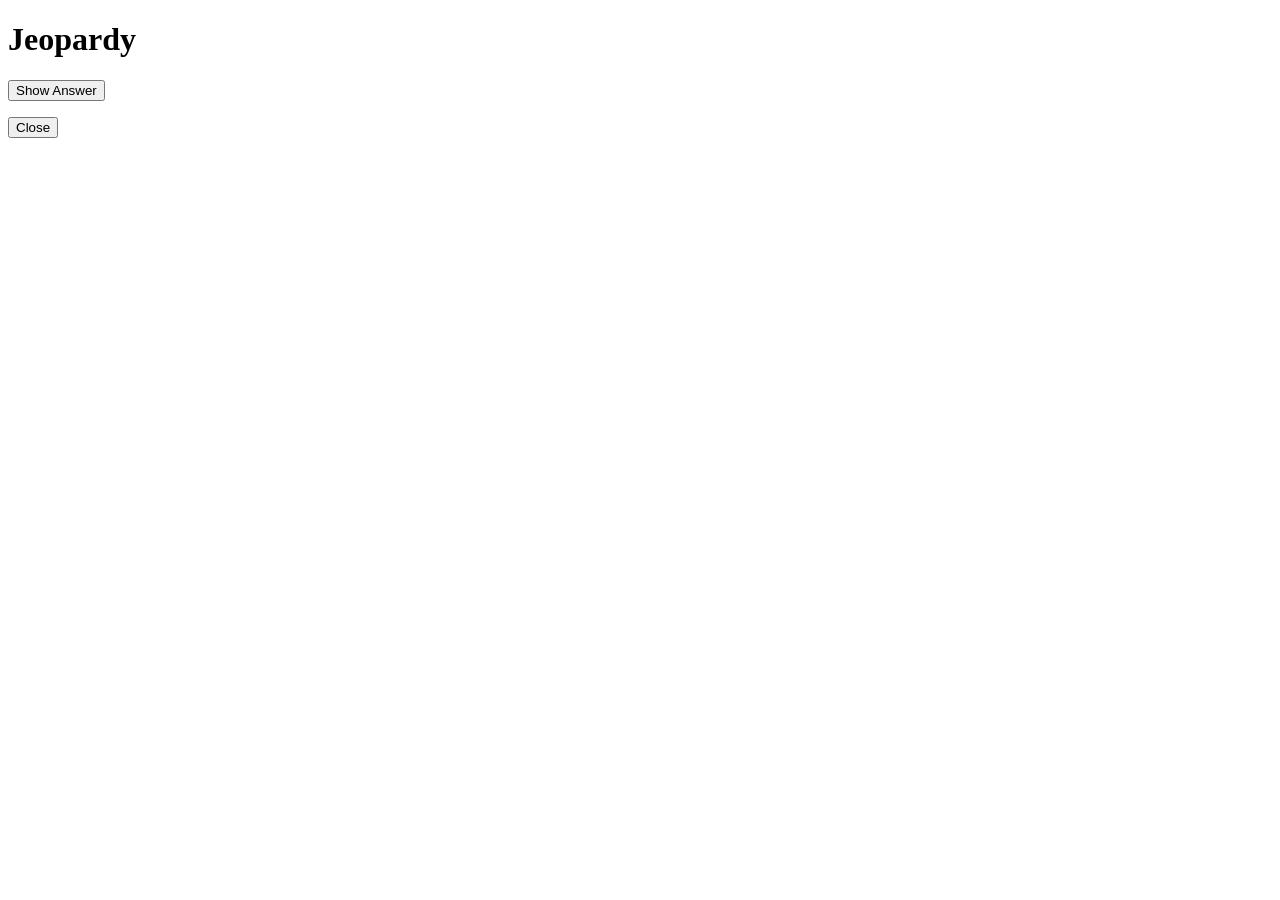
==== index.html @ 276a21d4 "Create index.html" ====
<!DOCTYPE html>
<html>
<head>
    <meta charset="UTF-8">
    <title>Jeopardy Game</title>
    <link rel="stylesheet" href="style.css">
</head>
<body>

<h1>Jeopardy</h1>

<div id="board"></div>

<div id="modal" class="hidden">
    <div id="modal-content">
        <p id="question-text"></p>
        <button id="show-answer">Show Answer</button>
        <p id="answer-text" class="hidden"></p>
        <button id="close-modal">Close</button>
    </div>
</div>

<script src="script.js"></script>
</body>
</html>
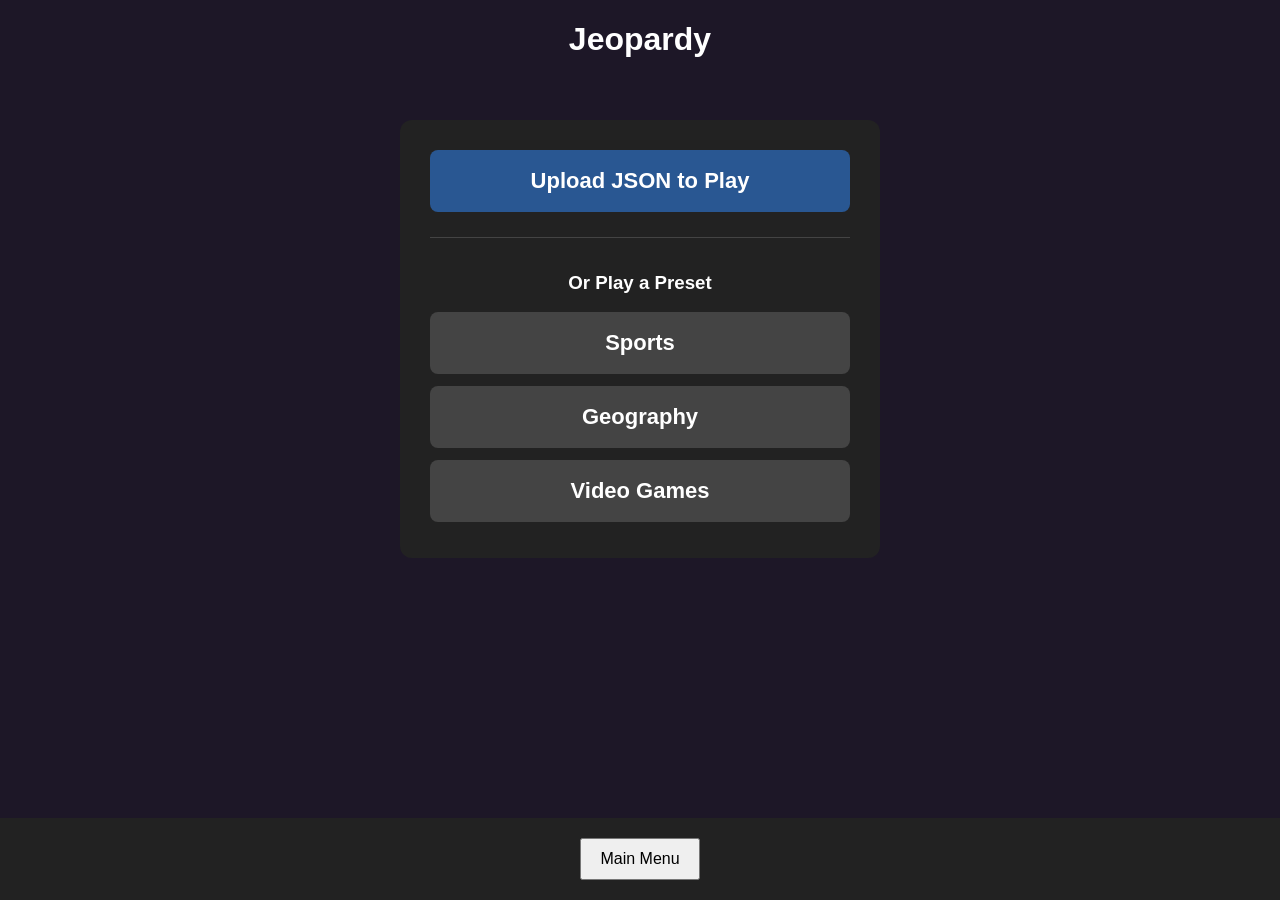
==== commit 225a5041: "lots of changes" ====
--- a/index.html
+++ b/index.html
@@ -8,8 +8,12 @@
 <body>
 
 <h1>Jeopardy</h1>
+<div id="board"></div>
 
-<div id="board"></div>
+<footer id="site-footer">
+    <button onclick="location.href='mainmenu.html'">Main Menu</button>
+</footer>
+
 
 <div id="modal" class="hidden">
     <div id="modal-content">
@@ -22,4 +26,5 @@
 
 <script src="script.js"></script>
 </body>
-</html>
+
+</html>
--- a/style.css
+++ b/style.css
@@ -0,0 +1,317 @@
+/* =========================================
+   GLOBAL
+========================================= */
+body {
+    font-family: Arial, sans-serif;
+    background: #111;
+    color: white;
+    text-align: center;
+
+    min-height: 100vh;
+    display: flex;
+    flex-direction: column;
+}
+
+body {
+    margin: 0;
+    background-color: #1d1727; /* base purple */
+}
+
+/* =========================================
+   BOARD
+========================================= */
+#board {
+    display: grid;
+    gap: 6px;
+}
+
+.cell {
+    background: #295792;
+    padding: 24px 10px;
+    font-size: 36px;
+    font-weight: bold;
+    cursor: pointer;
+    display: flex;
+    align-items: center;
+    justify-content: center;
+    min-height: 70px;
+}
+
+.cell.category {
+    border: 2px solid #ffffff;
+    background: #142b7a;
+    font-size: 36px;
+    cursor: default;
+}
+
+.cell.used {
+    background: #555;
+    color: #7c7a7a;
+}
+
+/* =========================================
+   MODAL
+========================================= */
+#modal {
+    position: fixed;
+    inset: 0;
+    background: rgba(0, 0, 0, 0.8);
+    display: flex;
+    justify-content: center;
+    align-items: center;
+}
+
+.hidden {
+    display: none !important;
+}
+
+#modal-content {
+    background: #222;
+    padding: 30px;
+    width: 420px;
+    border-radius: 6px;
+    text-align: center;
+}
+
+#question-text {
+    font-size: 24px;
+    margin-bottom: 20px;
+}
+
+#answer-text {
+    margin-top: 20px;
+    color: #8f8;
+}
+
+/* =========================================
+   QUESTION PAGE
+========================================= */
+#question-container {
+    padding: 40px;
+    text-align: center;
+}
+
+/* =========================================
+   ADMIN PANEL
+========================================= */
+#admin-container {
+    max-width: 800px;
+    margin: 0 auto;
+    padding: 20px;
+}
+
+.panel {
+    background: #222;
+    padding: 20px;
+    margin-bottom: 25px;
+    border-radius: 6px;
+
+    display: flex;
+    flex-direction: column;
+    align-items: center;
+    text-align: center;
+}
+
+.panel h2 {
+    margin-top: 0;
+    margin-bottom: 15px;
+}
+
+label {
+    display: block;
+    margin-top: 12px;
+}
+
+/* Inputs (but override file inputs below) */
+input,
+textarea,
+select {
+    width: 100%;
+    padding: 10px;
+    margin-top: 6px;
+    box-sizing: border-box;
+}
+
+textarea {
+    height: 90px;
+}
+
+/* FILE INPUT CENTERING */
+.file-upload {
+    display: flex;
+    justify-content: center;
+    width: 100%;
+    margin: 12px 0;
+}
+
+/* Prevent file inputs from stretching full width */
+.file-upload input[type="file"] {
+    width: auto;
+}
+
+/* PREVIEWS */
+#image-preview {
+    max-width: 200px;
+    display: none;
+    margin-top: 8px;
+}
+
+#audio-preview {
+    display: none;
+    margin-top: 8px;
+}
+
+/* ACTION BUTTONS */
+.actions {
+    text-align: center;
+}
+
+.actions button {
+    margin: 6px;
+    padding: 10px 18px;
+}
+
+/* CATEGORY LIST */
+#category-list div {
+    margin-bottom: 8px;
+}
+
+/* EXISTING QUESTIONS */
+#list h3 {
+    margin-top: 18px;
+}
+
+#list div {
+    margin-bottom: 8px;
+}
+
+/* EDIT / DELETE BUTTONS */
+#list button,
+#category-list button {
+    margin-left: 6px;
+    padding: 4px 10px;
+}
+
+/* DELETE BUTTON (light red) */
+#list button.delete,
+#category-list button.delete {
+    background: #f5b0b0;
+    color: #600;
+}
+
+/* NEW CATEGORY INPUT */
+#new-category {
+    padding: 8px;
+    margin-bottom: 8px;
+}
+
+/* ADD CATEGORY BUTTON */
+#add-category {
+    padding: 8px 14px;
+    margin-bottom: 8px;
+}
+
+/* BIGGER SPIN BUTTONS FOR NUMBER INPUTS */
+input[type="number"]::-webkit-inner-spin-button,
+input[type="number"]::-webkit-outer-spin-button {
+    transform: scale(1.4);
+    margin: 2px;
+}
+
+/* (Optional) Firefox equivalent */
+input[type="number"] {
+    -moz-appearance: textfield;
+}
+
+
+/* =========================================
+   MENU
+========================================= */
+#menu-container {
+    max-width: 400px;
+    margin: 80px auto;
+    text-align: center;
+    background: #222;
+    padding: 40px;
+    border-radius: 8px;
+}
+
+#menu-container button {
+    display: block;
+    width: 100%;
+    margin: 12px 0;
+    padding: 12px;
+    font-size: 18px;
+}
+
+/* UPLOAD CONTAINER (JSON to Play) */
+#upload-container {
+    margin: 40px auto 80px auto; /* space above footer */
+    padding: 30px;
+    background: #222;
+    border-radius: 12px;
+    max-width: 420px;
+    text-align: center;
+
+    display: flex;
+    flex-direction: column;
+    align-items: center;
+    justify-content: center;
+
+    position: relative;
+    z-index: 2;
+}
+
+/* BIG, PRETTY BUTTON */
+#upload-container button {
+    font-size: 22px;
+    padding: 18px 26px;
+    border-radius: 8px;
+    border: none;
+    cursor: pointer;
+    background: #295792;
+    color: white;
+    font-weight: bold;
+    width: 100%;
+}
+
+#preset-container {
+    margin-top: 25px;
+    padding-top: 15px;
+    border-top: 1px solid #444;
+}
+
+#preset-container h3 {
+    margin-bottom: 12px;
+}
+
+#preset-container button {
+    margin: 6px 0;
+    width: 100%;
+    background: #444;
+}
+
+#preset-container button:hover {
+    background: #555;
+}
+
+
+/* BUTTON HOVER */
+#upload-container button:hover {
+    background: #1f4b7a;
+}
+
+/* =========================================
+   FOOTER
+========================================= */
+#site-footer {
+    margin-top: auto;
+    padding: 20px;
+    background: #222;
+    text-align: center;
+}
+
+#site-footer button {
+    padding: 10px 18px;
+    font-size: 16px;
+}
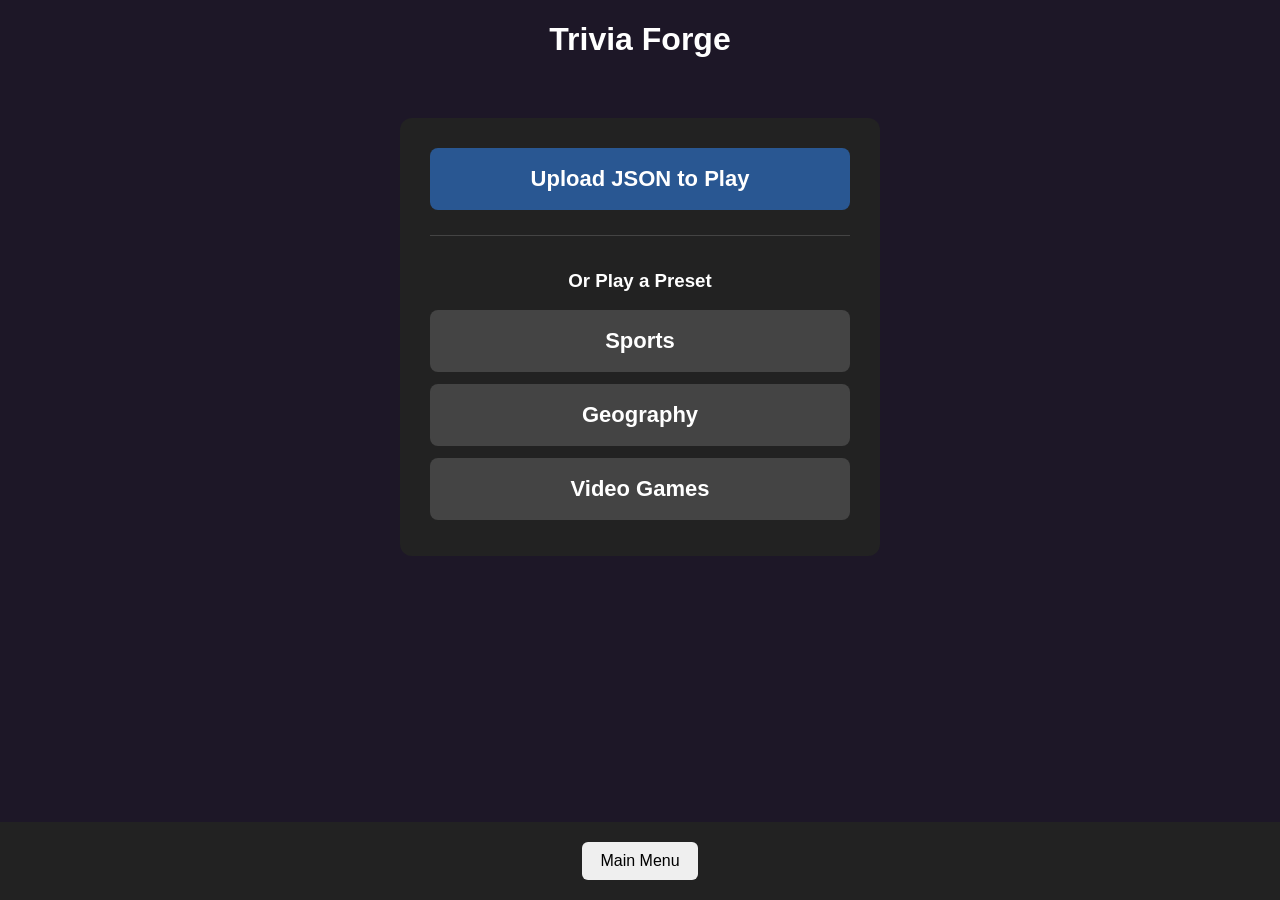
==== commit 9d3b885a: "lotsa updates" ====
--- a/index.html
+++ b/index.html
@@ -2,16 +2,17 @@
 <html>
 <head>
     <meta charset="UTF-8">
-    <title>Jeopardy Game</title>
+    <title>Trivia Forge</title>
     <link rel="stylesheet" href="style.css">
 </head>
 <body>
 
-<h1>Jeopardy</h1>
+<h1 id="game-title" style="margin-bottom: 0;">Trivia Forge</h1>
+<div id="scoreboard"></div>
 <div id="board"></div>
 
 <footer id="site-footer">
-    <button onclick="location.href='mainmenu.html'">Main Menu</button>
+    <button onclick="goMainMenu()">Main Menu</button>
 </footer>
 
 
@@ -24,6 +25,7 @@
     </div>
 </div>
 
+<script src="presets.js"></script>
 <script src="script.js"></script>
 </body>
 
--- a/style.css
+++ b/style.css
@@ -1,25 +1,58 @@
 /* =========================================
    GLOBAL
 ========================================= */
-body {
-    font-family: Arial, sans-serif;
-    background: #111;
-    color: white;
-    text-align: center;
-
-    min-height: 100vh;
-    display: flex;
-    flex-direction: column;
-}
 
 body {
     margin: 0;
-    background-color: #1d1727; /* base purple */
+    min-height: 100vh;
+    display: flex;
+    flex-direction: column;
+
+    font-family: Arial, sans-serif;
+    background-color: #1d1727;
+    color: white;
+    text-align: center;
+}
+
+/* =========================================
+   BASE BUTTON BEHAVIOR (no forced color)
+========================================= */
+
+button {
+    appearance: none;
+    border: none;
+    border-radius: 6px;
+    cursor: pointer;
+    font-family: inherit;
+    transition: 
+        transform 0.05s ease,
+        box-shadow 0.15s ease,
+        filter 0.15s ease;
+}
+
+button:hover {
+    filter: brightness(1.1);
+}
+
+button:active {
+    transform: translateY(2px);
+    box-shadow: inset 0 3px 6px rgba(0,0,0,0.4);
+}
+
+button:focus-visible {
+    outline: 2px solid #9b7dff;
+    outline-offset: 2px;
+}
+
+button:disabled {
+    opacity: 0.6;
+    cursor: not-allowed;
 }
 
 /* =========================================
    BOARD
 ========================================= */
+
 #board {
     display: grid;
     gap: 6px;
@@ -30,7 +63,7 @@
     padding: 24px 10px;
     font-size: 36px;
     font-weight: bold;
-    cursor: pointer;
+
     display: flex;
     align-items: center;
     justify-content: center;
@@ -45,17 +78,59 @@
 }
 
 .cell.used {
-    background: #555;
+    background: #555 !important;
     color: #7c7a7a;
 }
 
+#scoreboard {
+    margin: 10px auto;
+    display: flex;
+    gap: 14px; /* more room between boxes */
+    justify-content: center;
+    flex-wrap: wrap;
+}
+
+.score-box {
+    background: #222;
+    border-radius: 8px;
+    padding: 10px;
+    width: 120px; /* box size unchanged */
+    text-align: center;
+}
+
+.score-box .name {
+    font-weight: bold;
+    font-size: 16px; /* slightly larger */
+    margin-bottom: 6px;
+}
+
+.score-box .divider {
+    height: 1px;
+    background: white;
+    margin: 6px 0;
+}
+
+.score-box .score {
+    font-size: 22px; /* slightly larger */
+}
+
+#participant-scores {
+    margin-top: 10px;
+    display: flex;
+    gap: 10px;
+    justify-content: center;
+    flex-wrap: wrap;
+}
+
 /* =========================================
    MODAL
 ========================================= */
+
 #modal {
     position: fixed;
     inset: 0;
     background: rgba(0, 0, 0, 0.8);
+
     display: flex;
     justify-content: center;
     align-items: center;
@@ -86,6 +161,7 @@
 /* =========================================
    QUESTION PAGE
 ========================================= */
+
 #question-container {
     padding: 40px;
     text-align: center;
@@ -94,6 +170,7 @@
 /* =========================================
    ADMIN PANEL
 ========================================= */
+
 #admin-container {
     max-width: 800px;
     margin: 0 auto;
@@ -122,7 +199,7 @@
     margin-top: 12px;
 }
 
-/* Inputs (but override file inputs below) */
+/* Inputs */
 input,
 textarea,
 select {
@@ -144,7 +221,6 @@
     margin: 12px 0;
 }
 
-/* Prevent file inputs from stretching full width */
 .file-upload input[type="file"] {
     width: auto;
 }
@@ -211,29 +287,17 @@
     margin-bottom: 8px;
 }
 
-/* BIGGER SPIN BUTTONS FOR NUMBER INPUTS */
-input[type="number"]::-webkit-inner-spin-button,
-input[type="number"]::-webkit-outer-spin-button {
-    transform: scale(1.4);
-    margin: 2px;
-}
-
-/* (Optional) Firefox equivalent */
-input[type="number"] {
-    -moz-appearance: textfield;
-}
-
-
 /* =========================================
    MENU
 ========================================= */
+
 #menu-container {
     max-width: 400px;
     margin: 80px auto;
     text-align: center;
     background: #222;
     padding: 40px;
-    border-radius: 8px;
+    border-radius: 12px;
 }
 
 #menu-container button {
@@ -244,9 +308,12 @@
     font-size: 18px;
 }
 
-/* UPLOAD CONTAINER (JSON to Play) */
+/* =========================================
+   UPLOAD CONTAINER
+========================================= */
+
 #upload-container {
-    margin: 40px auto 80px auto; /* space above footer */
+    margin: 40px auto 80px auto;
     padding: 30px;
     background: #222;
     border-radius: 12px;
@@ -257,24 +324,19 @@
     flex-direction: column;
     align-items: center;
     justify-content: center;
-
-    position: relative;
-    z-index: 2;
-}
-
-/* BIG, PRETTY BUTTON */
+}
+
 #upload-container button {
     font-size: 22px;
     padding: 18px 26px;
     border-radius: 8px;
-    border: none;
-    cursor: pointer;
     background: #295792;
     color: white;
     font-weight: bold;
     width: 100%;
 }
 
+/* PRESET SECTION */
 #preset-container {
     margin-top: 25px;
     padding-top: 15px;
@@ -295,15 +357,10 @@
     background: #555;
 }
 
-
-/* BUTTON HOVER */
-#upload-container button:hover {
-    background: #1f4b7a;
-}
-
 /* =========================================
    FOOTER
 ========================================= */
+
 #site-footer {
     margin-top: auto;
     padding: 20px;
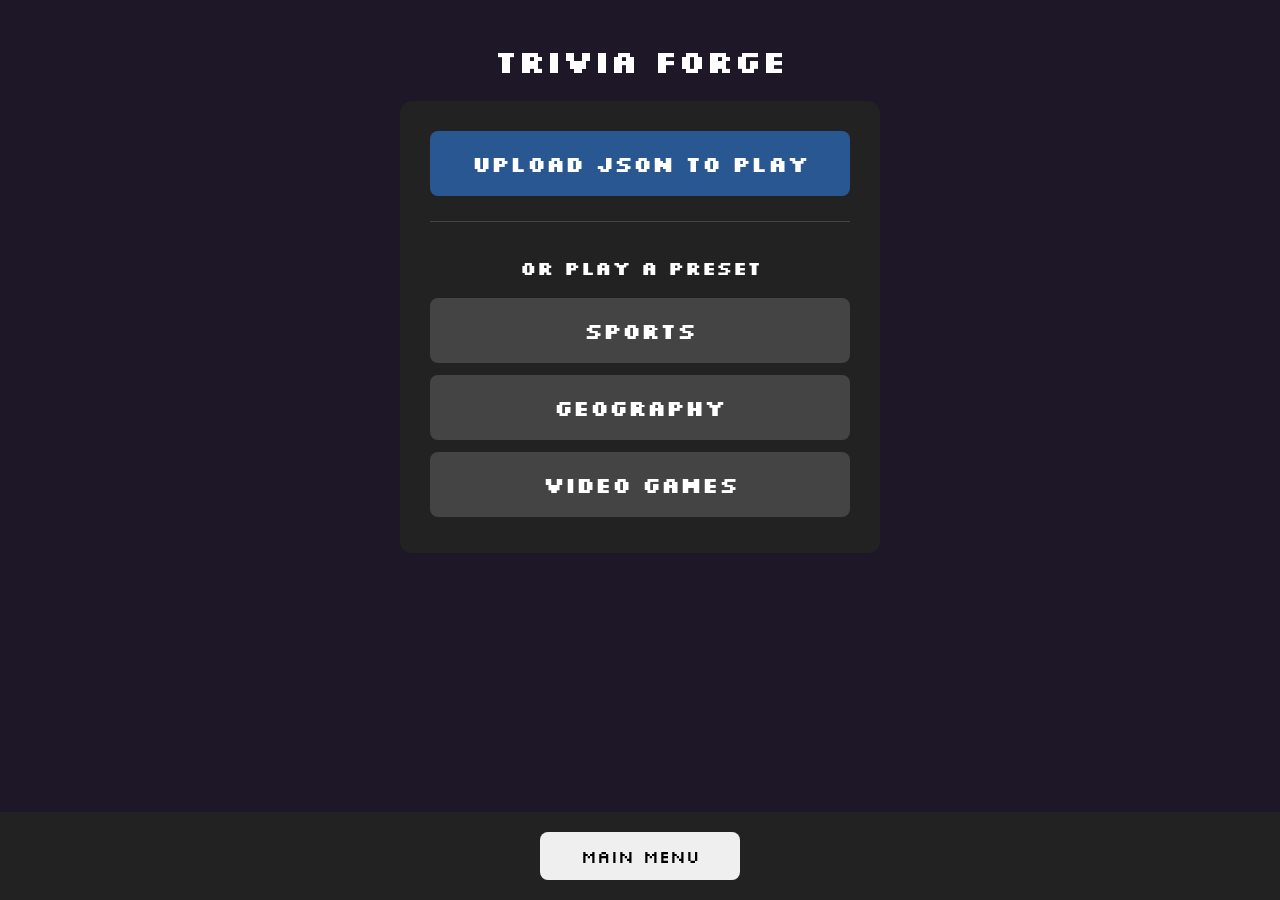
==== commit d0388961: "font change and other fixes" ====
--- a/index.html
+++ b/index.html
@@ -3,11 +3,18 @@
 <head>
     <meta charset="UTF-8">
     <title>Trivia Forge</title>
+
+    <!-- Silkscreen -->
+    <link rel="preconnect" href="https://fonts.googleapis.com">
+    <link rel="preconnect" href="https://fonts.gstatic.com" crossorigin>
+
+    <link href="https://fonts.googleapis.com/css2?family=Silkscreen:wght@400;700&display=swap" rel="stylesheet">
+
     <link rel="stylesheet" href="style.css">
 </head>
 <body>
 
-<h1 id="game-title" style="margin-bottom: 0;">Trivia Forge</h1>
+<h1 id="game-title" class="heading">Trivia Forge</h1>
 <div id="scoreboard"></div>
 <div id="board"></div>
 
@@ -27,6 +34,7 @@
 
 <script src="presets.js"></script>
 <script src="script.js"></script>
+<script src="https://cdn.jsdelivr.net/npm/bootstrap@5.3.3/dist/js/bootstrap.bundle.min.js"></script>
 </body>
 
 </html>
--- a/style.css
+++ b/style.css
@@ -8,10 +8,15 @@
     display: flex;
     flex-direction: column;
 
-    font-family: Arial, sans-serif;
+    font-family: 'Silkscreen', sans-serif;
     background-color: #1d1727;
     color: white;
     text-align: center;
+}
+
+.heading {
+    margin-bottom: 0;
+    margin-top: 40px;
 }
 
 /* =========================================
@@ -82,25 +87,35 @@
     color: #7c7a7a;
 }
 
+/* =========================================
+   SCORES
+========================================= */
+
 #scoreboard {
     margin: 10px auto;
     display: flex;
-    gap: 14px; /* more room between boxes */
+    gap: 14px;
     justify-content: center;
     flex-wrap: wrap;
+}
+
+.score-wrapper {
+    display: flex;
+    flex-direction: column;
+    align-items: center;
 }
 
 .score-box {
     background: #222;
     border-radius: 8px;
     padding: 10px;
-    width: 120px; /* box size unchanged */
+    width: 120px;
     text-align: center;
 }
 
 .score-box .name {
     font-weight: bold;
-    font-size: 16px; /* slightly larger */
+    font-size: 16px;
     margin-bottom: 6px;
 }
 
@@ -111,7 +126,25 @@
 }
 
 .score-box .score {
-    font-size: 22px; /* slightly larger */
+    font-size: 22px;
+}
+
+/* EDIT SCORE BUTTON (hidden until hover) */
+.edit-btn {
+    margin-top: 6px;
+    padding: 6px 10px;
+    opacity: 0;
+    transition: opacity 0.15s ease;
+}
+
+.score-wrapper:hover .edit-btn {
+    opacity: 1;
+}
+
+/* GIVE POINTS BUTTON (question page) */
+.give-btn {
+    margin-top: 6px;
+    padding: 6px 10px;
 }
 
 #participant-scores {
@@ -121,6 +154,8 @@
     justify-content: center;
     flex-wrap: wrap;
 }
+
+
 
 /* =========================================
    MODAL
@@ -167,12 +202,35 @@
     text-align: center;
 }
 
+#question-container button {
+    font-size: 18px;
+    padding: 12px 24px;
+    border-radius: 8px;
+}
+
+#question-container #show-answer,
+#question-container #back {
+    min-width: 200px;
+}
+
+#question-footer {
+    margin-top: auto;
+    padding: 20px;
+    background: #222;
+    text-align: center;
+}
+
+#question-footer button {
+    font-size: 18px;
+    padding: 12px 24px;
+    border-radius: 8px;
+    min-width: 200px;
+}
 /* =========================================
    ADMIN PANEL
 ========================================= */
 
 #admin-container {
-    max-width: 800px;
     margin: 0 auto;
     padding: 20px;
 }
@@ -187,6 +245,11 @@
     flex-direction: column;
     align-items: center;
     text-align: center;
+}
+
+.panel .row {
+    width: 100%;
+    align-items: start;
 }
 
 .panel h2 {
@@ -216,13 +279,16 @@
 /* FILE INPUT CENTERING */
 .file-upload {
     display: flex;
-    justify-content: center;
+    flex-direction: column;
+    justify-content: center;
+    align-items: center;
     width: 100%;
     margin: 12px 0;
 }
 
 .file-upload input[type="file"] {
     width: auto;
+    margin-bottom: 8px;
 }
 
 /* PREVIEWS */
@@ -284,7 +350,8 @@
 /* ADD CATEGORY BUTTON */
 #add-category {
     padding: 8px 14px;
-    margin-bottom: 8px;
+    margin-bottom: 16px;
+    margin-top: 20px;
 }
 
 /* =========================================
@@ -313,7 +380,7 @@
 ========================================= */
 
 #upload-container {
-    margin: 40px auto 80px auto;
+    margin: 0px auto 80px auto;
     padding: 30px;
     background: #222;
     border-radius: 12px;
@@ -372,3 +439,12 @@
     padding: 10px 18px;
     font-size: 16px;
 }
+
+#site-footer button,
+#question-footer button {
+    font-size: 18px;
+    padding: 12px 24px;
+    border-radius: 8px;
+    min-width: 200px;
+}
+
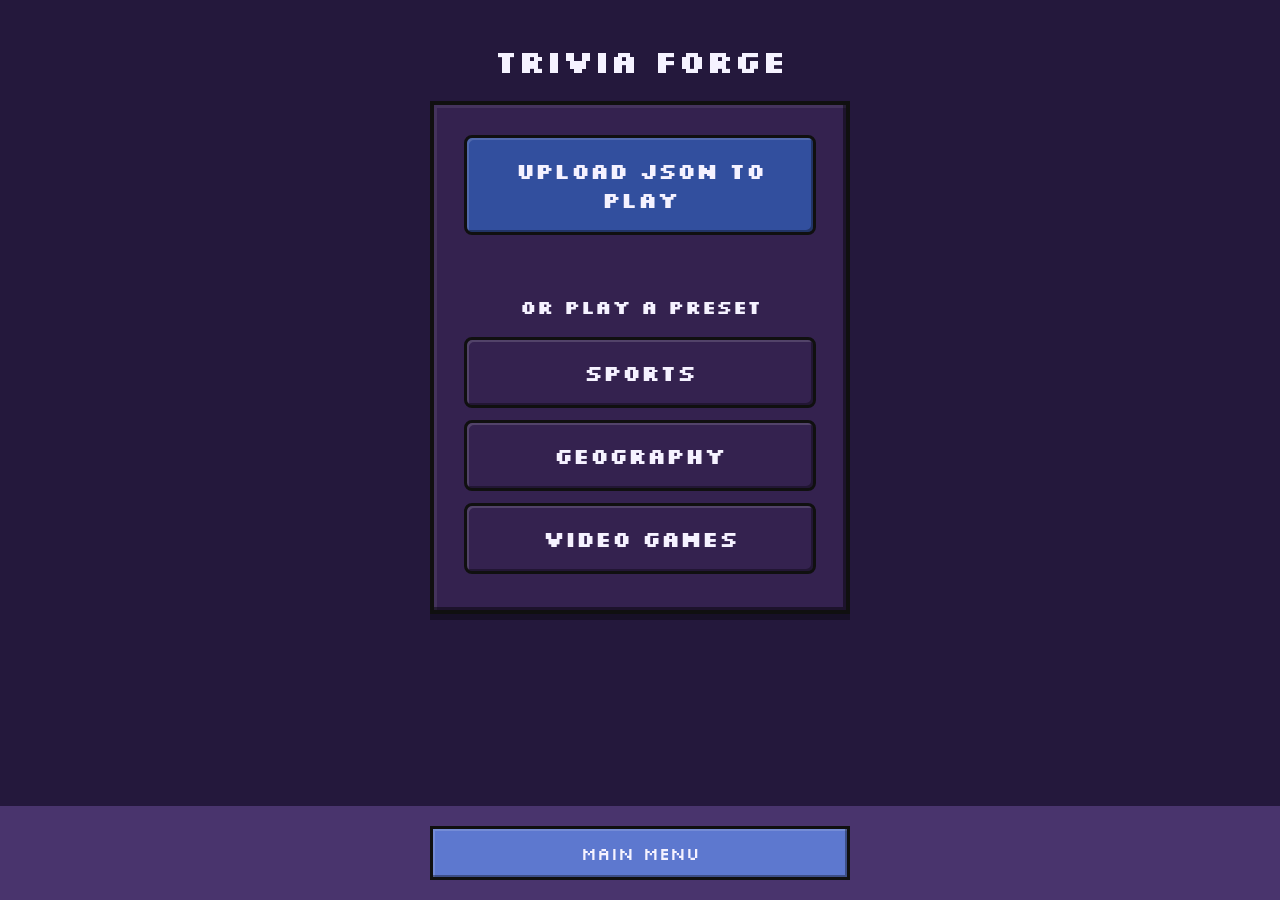
==== commit 5c9b3dcb: "big changes to admin panel" ====
--- a/index.html
+++ b/index.html
@@ -16,7 +16,7 @@
 
 <h1 id="game-title" class="heading">Trivia Forge</h1>
 <div id="scoreboard"></div>
-<div id="board"></div>
+<div id="board" class="hidden-board"></div>
 
 <footer id="site-footer">
     <button onclick="goMainMenu()">Main Menu</button>
--- a/style.css
+++ b/style.css
@@ -1,6 +1,31 @@
 /* =========================================
    GLOBAL
 ========================================= */
+
+:root {
+    --bg: #24183c;
+    --panel: #49346d;
+    --panel-dark: #34224f;
+    --button: #5d78cf;
+    --button-dark: #435aa8;
+    --header-border: #ffffff;
+    --cell: #324f9e;
+    --cell-header: #20377c;
+    --used: #5a5870;
+    --text: #f5f2ff;
+    --border: #101010;
+    --board-bg: #1a1230;
+    --used-border: #1a1624;
+    --answer: #8f8;
+    --delete-bg: #f5b0b0;
+    --delete-text: #600;
+    --divider: #ffffff;
+}
+
+/* Use border-box everywhere to avoid unexpected overflow */
+*, *::before, *::after {
+    box-sizing: border-box;
+}
 
 body {
     margin: 0;
@@ -8,9 +33,12 @@
     display: flex;
     flex-direction: column;
 
+    justify-content: flex-start;
+    align-items: center;
+
     font-family: 'Silkscreen', sans-serif;
-    background-color: #1d1727;
-    color: white;
+    background-color: var(--bg);
+    color: var(--text);
     text-align: center;
 }
 
@@ -20,71 +48,163 @@
 }
 
 /* =========================================
-   BASE BUTTON BEHAVIOR (no forced color)
+   BASE BUTTON BEHAVIOR (GBA STYLE)
 ========================================= */
 
 button {
     appearance: none;
-    border: none;
-    border-radius: 6px;
     cursor: pointer;
     font-family: inherit;
-    transition: 
-        transform 0.05s ease,
-        box-shadow 0.15s ease,
-        filter 0.15s ease;
-}
-
+
+    border: 3px solid var(--border);
+    border-radius: 0;
+
+    background: var(--button);
+    color: var(--text);
+
+    box-shadow:
+        inset -2px -2px 0 rgba(0,0,0,0.35),
+        inset 2px 2px 0 rgba(255,255,255,0.15);
+
+    transition:
+        transform 0.06s ease,
+        filter 0.12s ease;
+
+    image-rendering: pixelated;
+}
+
+/* Hover */
 button:hover {
-    filter: brightness(1.1);
-}
-
+    filter: brightness(1.08);
+    transform: translateY(-1px);
+}
+
+/* Pressed */
 button:active {
     transform: translateY(2px);
-    box-shadow: inset 0 3px 6px rgba(0,0,0,0.4);
-}
-
+
+    box-shadow:
+        inset 2px 2px 0 rgba(0,0,0,0.35),
+        inset -1px -1px 0 rgba(255,255,255,0.08);
+}
+
+/* Keyboard focus */
 button:focus-visible {
-    outline: 2px solid #9b7dff;
+    outline: 3px solid var(--header-border);
     outline-offset: 2px;
 }
 
+/* Disabled */
 button:disabled {
-    opacity: 0.6;
+    opacity: 0.55;
     cursor: not-allowed;
 }
 
 /* =========================================
    BOARD
 ========================================= */
+
 
 #board {
     display: grid;
-    gap: 6px;
-}
+    gap: 8px 18px;
+
+    padding: 16px;
+
+    margin: 20px auto;
+
+    /* constrain to viewport to avoid scrollbars */
+    max-width: calc(100vw - 40px);
+    max-height: calc(100vh - 200px);
+
+    background: var(--board-bg);
+
+    border: 4px solid var(--border);
+    position: relative;
+
+    box-shadow:
+        inset -3px -3px 0 rgba(0,0,0,0.4),
+        inset 3px 3px 0 rgba(255,255,255,0.06),
+        0 6px 0 rgba(0,0,0,0.35);
+
+    overflow: hidden;
+}
+
+#board::before {
+    content: "";
+    position: absolute;
+}
+
+#board.hidden-board {
+    display: none;
+}
+
+/* =========================================
+   CELLS (BASE)
+========================================= */
 
 .cell {
-    background: #295792;
-    padding: 24px 10px;
-    font-size: 36px;
+    background: var(--cell);
+
+    border: 2px solid var(--border);
+
+    box-shadow:
+        inset -2px -2px 0 rgba(0,0,0,0.35),
+        inset 2px 2px 0 rgba(255,255,255,0.10);
+
+    padding: 18px 10px;
+
+    font-size: 32px;
     font-weight: bold;
 
     display: flex;
     align-items: center;
     justify-content: center;
+
     min-height: 70px;
-}
+
+    transition: transform 0.08s ease, filter 0.12s ease;
+}
+
+/* Hover + press feel */
+.cell:hover {
+    filter: brightness(1.08);
+    transform: translateY(-2px);
+}
+
+.cell:active {
+    transform: translateY(2px);
+}
+
+/* =========================================
+   CATEGORY CELLS
+========================================= */
 
 .cell.category {
-    border: 2px solid #ffffff;
-    background: #142b7a;
-    font-size: 36px;
+    border: 3px solid var(--header-border);
+    background: var(--cell-header);
+
+    font-size: 24px;
+    letter-spacing: 1px;
+
     cursor: default;
-}
+
+    box-shadow:
+        inset -2px -2px 0 rgba(0,0,0,0.35),
+        inset 2px 2px 0 rgba(255,255,255,0.08);
+}
+
+/* =========================================
+   USED CELLS
+========================================= */
 
 .cell.used {
-    background: #555 !important;
-    color: #7c7a7a;
+    background: var(--used) !important;
+    color: var(--text);
+
+    border: 2px solid var(--used-border);
+
+    box-shadow: none;
 }
 
 /* =========================================
@@ -106,10 +226,18 @@
 }
 
 .score-box {
-    background: #222;
-    border-radius: 8px;
+    background: #34224f;
+
+    border: 3px solid #101010;
+
+    box-shadow:
+        inset -2px -2px 0 rgba(0,0,0,0.4),
+        inset 2px 2px 0 rgba(255,255,255,0.08);
+
     padding: 10px;
     width: 120px;
+
+    border-radius: 0;
     text-align: center;
 }
 
@@ -121,7 +249,7 @@
 
 .score-box .divider {
     height: 1px;
-    background: white;
+    background: var(--divider);
     margin: 6px 0;
 }
 
@@ -176,10 +304,18 @@
 }
 
 #modal-content {
-    background: #222;
+    background: #34224f;
+
+    border: 4px solid #101010;
+
+    box-shadow:
+        inset -3px -3px 0 rgba(0,0,0,0.45),
+        inset 3px 3px 0 rgba(255,255,255,0.08),
+        0 6px 0 rgba(0,0,0,0.35);
+
     padding: 30px;
     width: 420px;
-    border-radius: 6px;
+    border-radius: 0;
     text-align: center;
 }
 
@@ -190,7 +326,7 @@
 
 #answer-text {
     margin-top: 20px;
-    color: #8f8;
+    color: var(--answer);
 }
 
 /* =========================================
@@ -205,7 +341,7 @@
 #question-container button {
     font-size: 18px;
     padding: 12px 24px;
-    border-radius: 8px;
+    border-radius: 0px;
 }
 
 #question-container #show-answer,
@@ -216,15 +352,33 @@
 #question-footer {
     margin-top: auto;
     padding: 20px;
-    background: #222;
-    text-align: center;
+    background: var(--panel);
+    text-align: center;
+    width: 100%;
+    box-sizing: border-box;
 }
 
 #question-footer button {
     font-size: 18px;
     padding: 12px 24px;
-    border-radius: 8px;
+    border-radius: 0px;
     min-width: 200px;
+}
+
+/* Footer buttons: center and constrain to match main menu */
+#site-footer,
+#question-footer {
+    display: flex;
+    justify-content: center;
+}
+
+#site-footer > button,
+#question-footer > button,
+#question-footer #back {
+    max-width: 420px;
+    width: 100%;
+    margin: 0 auto;
+    box-sizing: border-box;
 }
 /* =========================================
    ADMIN PANEL
@@ -232,14 +386,182 @@
 
 #admin-container {
     margin: 0 auto;
-    padding: 20px;
-}
-
-.panel {
-    background: #222;
-    padding: 20px;
-    margin-bottom: 25px;
-    border-radius: 6px;
+    padding: 28px 24px 26px;
+    max-width: 1500px;
+    width: min(100%, 1500px);
+    min-height: calc(100vh - 130px);
+    display: grid;
+    grid-template-rows: auto 1fr;
+    gap: 24px;
+    align-items: start;
+}
+
+#admin-toolbar {
+    display: grid;
+    grid-template-columns: repeat(3, minmax(220px, 1fr));
+    gap: 20px;
+    align-items: start;
+}
+
+#admin-main {
+    display: grid;
+    grid-template-columns: minmax(320px, 420px) minmax(520px, 1fr);
+    gap: 24px;
+    align-items: start;
+}
+
+#admin-container .panel {
+    display: grid;
+    gap: 18px;
+    text-align: left;
+    align-items: start;
+}
+
+#admin-container .panel h2 {
+    margin-top: 0;
+    margin-bottom: 10px;
+    font-size: 1.45rem;
+    letter-spacing: 0.06em;
+    text-transform: uppercase;
+}
+
+#admin-container .panel label {
+    display: block;
+    text-align: left;
+    font-size: 0.95rem;
+    margin-bottom: 6px;
+}
+
+#admin-container input,
+#admin-container select,
+#admin-container textarea {
+    width: 100%;
+    max-width: 100%;
+    padding: 10px;
+    margin-top: 8px;
+    margin-bottom: 16px;
+    border: 2px solid var(--border);
+    background: #2b1c43;
+    color: var(--text);
+    box-sizing: border-box;
+}
+
+#admin-container textarea {
+    min-height: 120px;
+    resize: vertical;
+}
+
+.panel .form-row {
+    display: flex;
+    gap: 16px;
+    flex-wrap: wrap;
+    align-items: flex-end;
+}
+
+.panel .form-row > div {
+    flex: 1;
+    min-width: 180px;
+}
+
+#category-list,
+#list {
+    width: 100%;
+}
+
+#category-list > div,
+#list > div {
+    display: flex;
+    flex-wrap: wrap;
+    align-items: center;
+    justify-content: space-between;
+    gap: 10px;
+    padding: 12px 14px;
+    border: 2px solid var(--border);
+    background: rgba(255,255,255,0.03);
+    border-radius: 4px;
+    margin-bottom: 10px;
+    width: 100%;
+}
+
+#category-list > div {
+    align-items: flex-start;
+}
+
+#category-list > div button,
+#list > div button {
+    min-width: auto;
+    margin: 0 4px;
+}
+
+#category-list .category-actions,
+#list .question-actions {
+    display: flex;
+    flex-direction: column;
+    gap: 8px;
+    align-items: flex-end;
+    margin-left: auto;
+    flex-shrink: 0;
+}
+
+#category-list .category-actions button,
+#list .question-actions button {
+    width: 100px;
+    min-width: 100px;
+    margin: 0;
+    padding: 6px 10px;
+}
+
+#list h3 {
+    margin-top: 20px;
+    margin-bottom: 12px;
+    border-bottom: 1px solid rgba(255,255,255,0.08);
+    padding-bottom: 8px;
+}
+
+#admin-container .panel button {
+    width: auto;
+    min-width: 180px;
+}
+
+#remove-image,
+#remove-audio {
+    display: inline-block;
+    margin-top: 10px;
+}
+
+.preview-img,
+.preview-audio {
+    margin-top: 8px;
+    max-width: 100%;
+}
+
+.gba-panel {
+    background: #34224f;
+
+    border: 4px solid #101010;
+
+    box-shadow:
+        inset -3px -3px 0 rgba(0,0,0,0.45),
+        inset 3px 3px 0 rgba(255,255,255,0.08),
+        0 6px 0 rgba(0,0,0,0.35);
+
+    padding: 16px;
+}
+
+#admin-container .panel {
+    background: #34224f;
+
+    border: 4px solid #101010;
+
+    box-shadow:
+        inset -3px -3px 0 rgba(0,0,0,0.45),
+        inset 3px 3px 0 rgba(255,255,255,0.08),
+        0 6px 0 rgba(0,0,0,0.35);
+
+    gap: 18px;
+    padding: 16px;
+
+    border-radius: 0;
 
     display: flex;
     flex-direction: column;
@@ -247,17 +569,17 @@
     text-align: center;
 }
 
-.panel .row {
+#admin-container .panel .row {
     width: 100%;
     align-items: start;
 }
 
-.panel h2 {
+#admin-container .panel h2 {
     margin-top: 0;
     margin-bottom: 15px;
 }
 
-label {
+#admin-container label {
     display: block;
     margin-top: 12px;
 }
@@ -311,6 +633,8 @@
 .actions button {
     margin: 6px;
     padding: 10px 18px;
+    background: var(--button);
+    color: var(--text);
 }
 
 /* CATEGORY LIST */
@@ -337,8 +661,8 @@
 /* DELETE BUTTON (light red) */
 #list button.delete,
 #category-list button.delete {
-    background: #f5b0b0;
-    color: #600;
+    background: var(--delete-bg);
+    color: var(--delete-text);
 }
 
 /* NEW CATEGORY INPUT */
@@ -362,9 +686,14 @@
     max-width: 400px;
     margin: 80px auto;
     text-align: center;
-    background: #222;
+    background: #34224f;
     padding: 40px;
-    border-radius: 12px;
+    border: 4px solid #101010;
+    box-shadow:
+        inset -3px -3px 0 rgba(0,0,0,0.45),
+        inset 3px 3px 0 rgba(255,255,255,0.08),
+        0 6px 0 rgba(0,0,0,0.35);
+    border-radius: 0;
 }
 
 #menu-container button {
@@ -382,8 +711,13 @@
 #upload-container {
     margin: 0px auto 80px auto;
     padding: 30px;
-    background: #222;
-    border-radius: 12px;
+    background: #34224f;
+    border: 4px solid #101010;
+    box-shadow:
+        inset -3px -3px 0 rgba(0,0,0,0.45),
+        inset 3px 3px 0 rgba(255,255,255,0.08),
+        0 6px 0 rgba(0,0,0,0.35);
+    border-radius: 0;
     max-width: 420px;
     text-align: center;
 
@@ -397,8 +731,8 @@
     font-size: 22px;
     padding: 18px 26px;
     border-radius: 8px;
-    background: #295792;
-    color: white;
+    background: var(--cell);
+    color: var(--text);
     font-weight: bold;
     width: 100%;
 }
@@ -407,7 +741,7 @@
 #preset-container {
     margin-top: 25px;
     padding-top: 15px;
-    border-top: 1px solid #444;
+    border-top: 1px solid var(--panel-dark);
 }
 
 #preset-container h3 {
@@ -417,11 +751,12 @@
 #preset-container button {
     margin: 6px 0;
     width: 100%;
-    background: #444;
+    background: var(--panel-dark);
+    color: var(--text);
 }
 
 #preset-container button:hover {
-    background: #555;
+    background: var(--panel);
 }
 
 /* =========================================
@@ -431,8 +766,9 @@
 #site-footer {
     margin-top: auto;
     padding: 20px;
-    background: #222;
-    text-align: center;
+    background: var(--panel);
+    text-align: center;
+    width: 100%;
 }
 
 #site-footer button {
@@ -444,7 +780,7 @@
 #question-footer button {
     font-size: 18px;
     padding: 12px 24px;
-    border-radius: 8px;
+    border-radius: 0;
     min-width: 200px;
 }
 
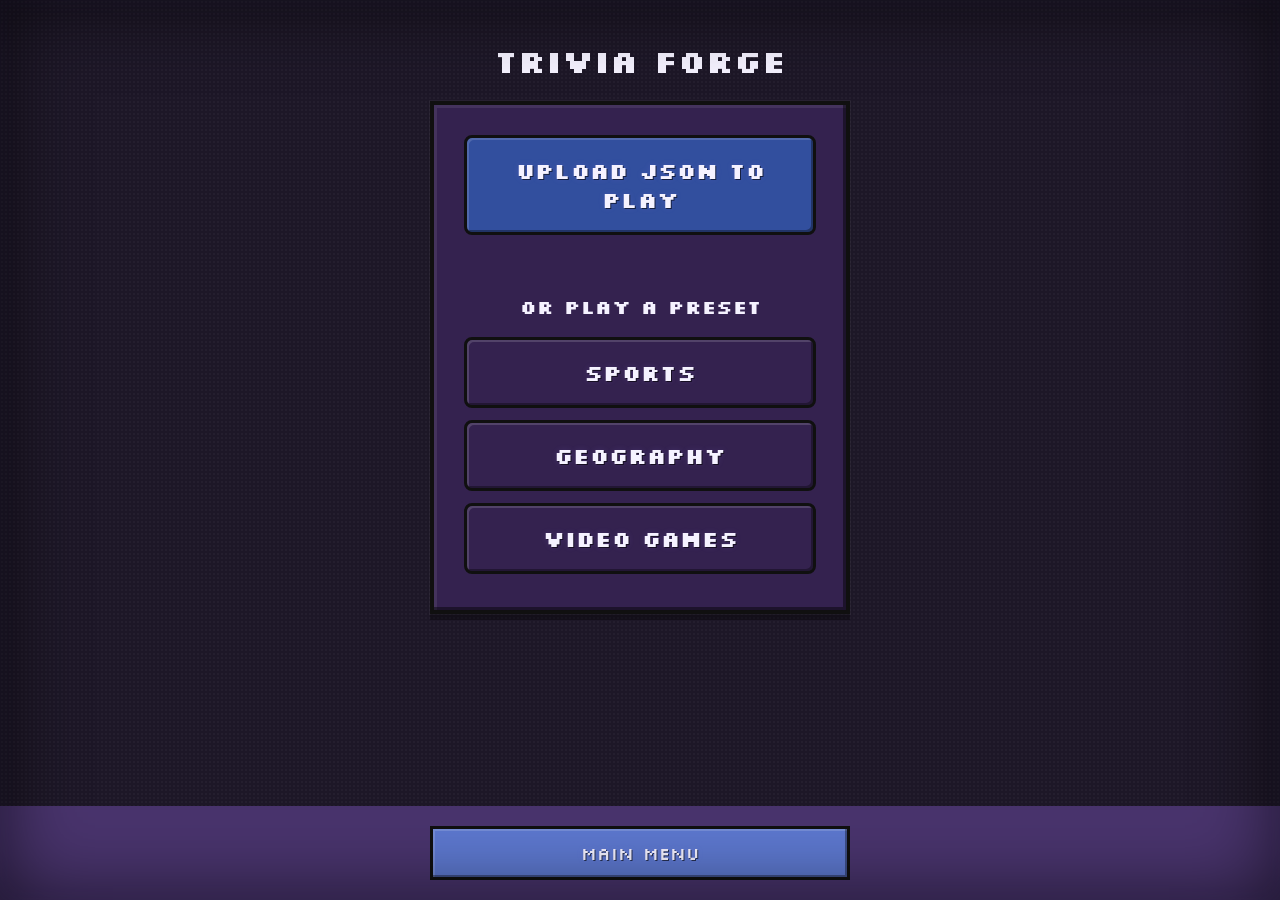
==== commit aea630e3: "further sauce added" ====
--- a/index.html
+++ b/index.html
@@ -13,7 +13,6 @@
     <link rel="stylesheet" href="style.css">
 </head>
 <body>
-
 <h1 id="game-title" class="heading">Trivia Forge</h1>
 <div id="scoreboard"></div>
 <div id="board" class="hidden-board"></div>
@@ -32,6 +31,16 @@
     </div>
 </div>
 
+<div id="confirmation-modal" class="hidden">
+    <div id="confirmation-content">
+        <p id="confirmation-text"></p>
+        <div id="confirmation-buttons">
+            <button id="confirm-yes">Yes</button>
+            <button id="confirm-no">No</button>
+        </div>
+    </div>
+</div>
+
 <script src="presets.js"></script>
 <script src="script.js"></script>
 <script src="https://cdn.jsdelivr.net/npm/bootstrap@5.3.3/dist/js/bootstrap.bundle.min.js"></script>
--- a/style.css
+++ b/style.css
@@ -37,9 +37,28 @@
     align-items: center;
 
     font-family: 'Silkscreen', sans-serif;
-    background-color: var(--bg);
+    background-color: #1d1727;
+    background-image:
+        radial-gradient(rgba(255,255,255,0.03) 1px, transparent 1px);
+    background-size: 4px 4px;
     color: var(--text);
     text-align: center;
+}
+
+* {
+    image-rendering: pixelated;
+    image-rendering: crisp-edges;
+}
+
+body::before {
+    content: "";
+    position: fixed;
+    inset: 0;
+    pointer-events: none;
+
+    box-shadow:
+        inset 0 0 80px rgba(0,0,0,0.65),
+        inset 0 0 20px rgba(155,125,255,0.08);
 }
 
 .heading {
@@ -70,6 +89,9 @@
         transform 0.06s ease,
         filter 0.12s ease;
 
+    text-shadow:
+        1px 1px 0 rgba(0,0,0,0.6),
+        0 0 6px rgba(155,125,255,0.15);
     image-rendering: pixelated;
 }
 
@@ -107,6 +129,7 @@
 
 #board {
     display: grid;
+    grid-auto-columns: minmax(100px, 1fr);
     gap: 8px 18px;
 
     padding: 16px;
@@ -161,6 +184,8 @@
     align-items: center;
     justify-content: center;
 
+    min-width: 200px;
+    max-width: 300px;
     min-height: 70px;
 
     transition: transform 0.08s ease, filter 0.12s ease;
@@ -185,7 +210,9 @@
     background: var(--cell-header);
 
     font-size: 24px;
-    letter-spacing: 1px;
+    text-transform: uppercase;
+    letter-spacing: 2px;
+    text-shadow: 1px 1px 0 rgba(0,0,0,0.6);
 
     cursor: default;
 
@@ -239,6 +266,14 @@
 
     border-radius: 0;
     text-align: center;
+}
+
+.panel,
+.score-box,
+#menu-container,
+#upload-container,
+#modal-content {
+    outline: 1px solid rgba(255,255,255,0.04);
 }
 
 .score-box .name {
@@ -327,6 +362,52 @@
 #answer-text {
     margin-top: 20px;
     color: var(--answer);
+}
+
+/* =========================================
+   CONFIRMATION MODAL
+========================================= */
+
+#confirmation-modal {
+    position: fixed;
+    inset: 0;
+    background: rgba(0, 0, 0, 0.8);
+
+    display: flex;
+    justify-content: center;
+    align-items: center;
+}
+
+#confirmation-content {
+    background: #34224f;
+
+    border: 4px solid #101010;
+
+    box-shadow:
+        inset -3px -3px 0 rgba(0,0,0,0.45),
+        inset 3px 3px 0 rgba(255,255,255,0.08),
+        0 6px 0 rgba(0,0,0,0.35);
+
+    padding: 30px;
+    width: 420px;
+    border-radius: 0;
+    text-align: center;
+}
+
+#confirmation-text {
+    font-size: 20px;
+    margin-bottom: 30px;
+    line-height: 1.5;
+}
+
+#confirmation-buttons {
+    display: flex;
+    gap: 15px;
+    justify-content: center;
+}
+
+#confirmation-buttons button {
+    flex: 1;
 }
 
 /* =========================================
@@ -397,10 +478,72 @@
 }
 
 #admin-toolbar {
-    display: grid;
-    grid-template-columns: repeat(3, minmax(220px, 1fr));
-    gap: 20px;
-    align-items: start;
+    position: static;
+    width: 100%;
+    z-index: auto;
+    padding: 0;
+    margin-bottom: 24px;
+    box-sizing: border-box;
+    background: transparent;
+}
+
+#admin-toolbar .admin-header-panel {
+    width: 100%;
+    margin: 0;
+    border-radius: 0;
+    border: none;
+    box-shadow: none;
+    background: #5a5a5a;
+    padding: 10px 24px;
+    border-bottom: 1px solid rgba(255,255,255,0.12);
+}
+
+#admin-toolbar .header-row {
+    display: flex;
+    align-items: center;
+    justify-content: space-between;
+    gap: 16px;
+    flex-wrap: wrap;
+}
+
+#admin-toolbar .header-left,
+#admin-toolbar .header-right {
+    display: flex;
+    align-items: center;
+    gap: 10px;
+    flex-wrap: wrap;
+}
+
+#admin-toolbar .header-left {
+    flex: 1;
+    min-width: 280px;
+}
+
+#admin-toolbar .header-right {
+    justify-content: flex-end;
+    min-width: 240px;
+}
+
+#admin-toolbar .header-label {
+    font-weight: bold;
+    white-space: nowrap;
+}
+
+#admin-toolbar input[type="text"] {
+    width: auto;
+    min-width: 200px;
+    max-width: 360px;
+}
+
+#admin-toolbar input[type="file"] {
+    width: auto;
+    min-width: 180px;
+}
+
+#admin-toolbar button {
+    width: auto;
+    min-width: 140px;
+    margin: 0;
 }
 
 #admin-main {
